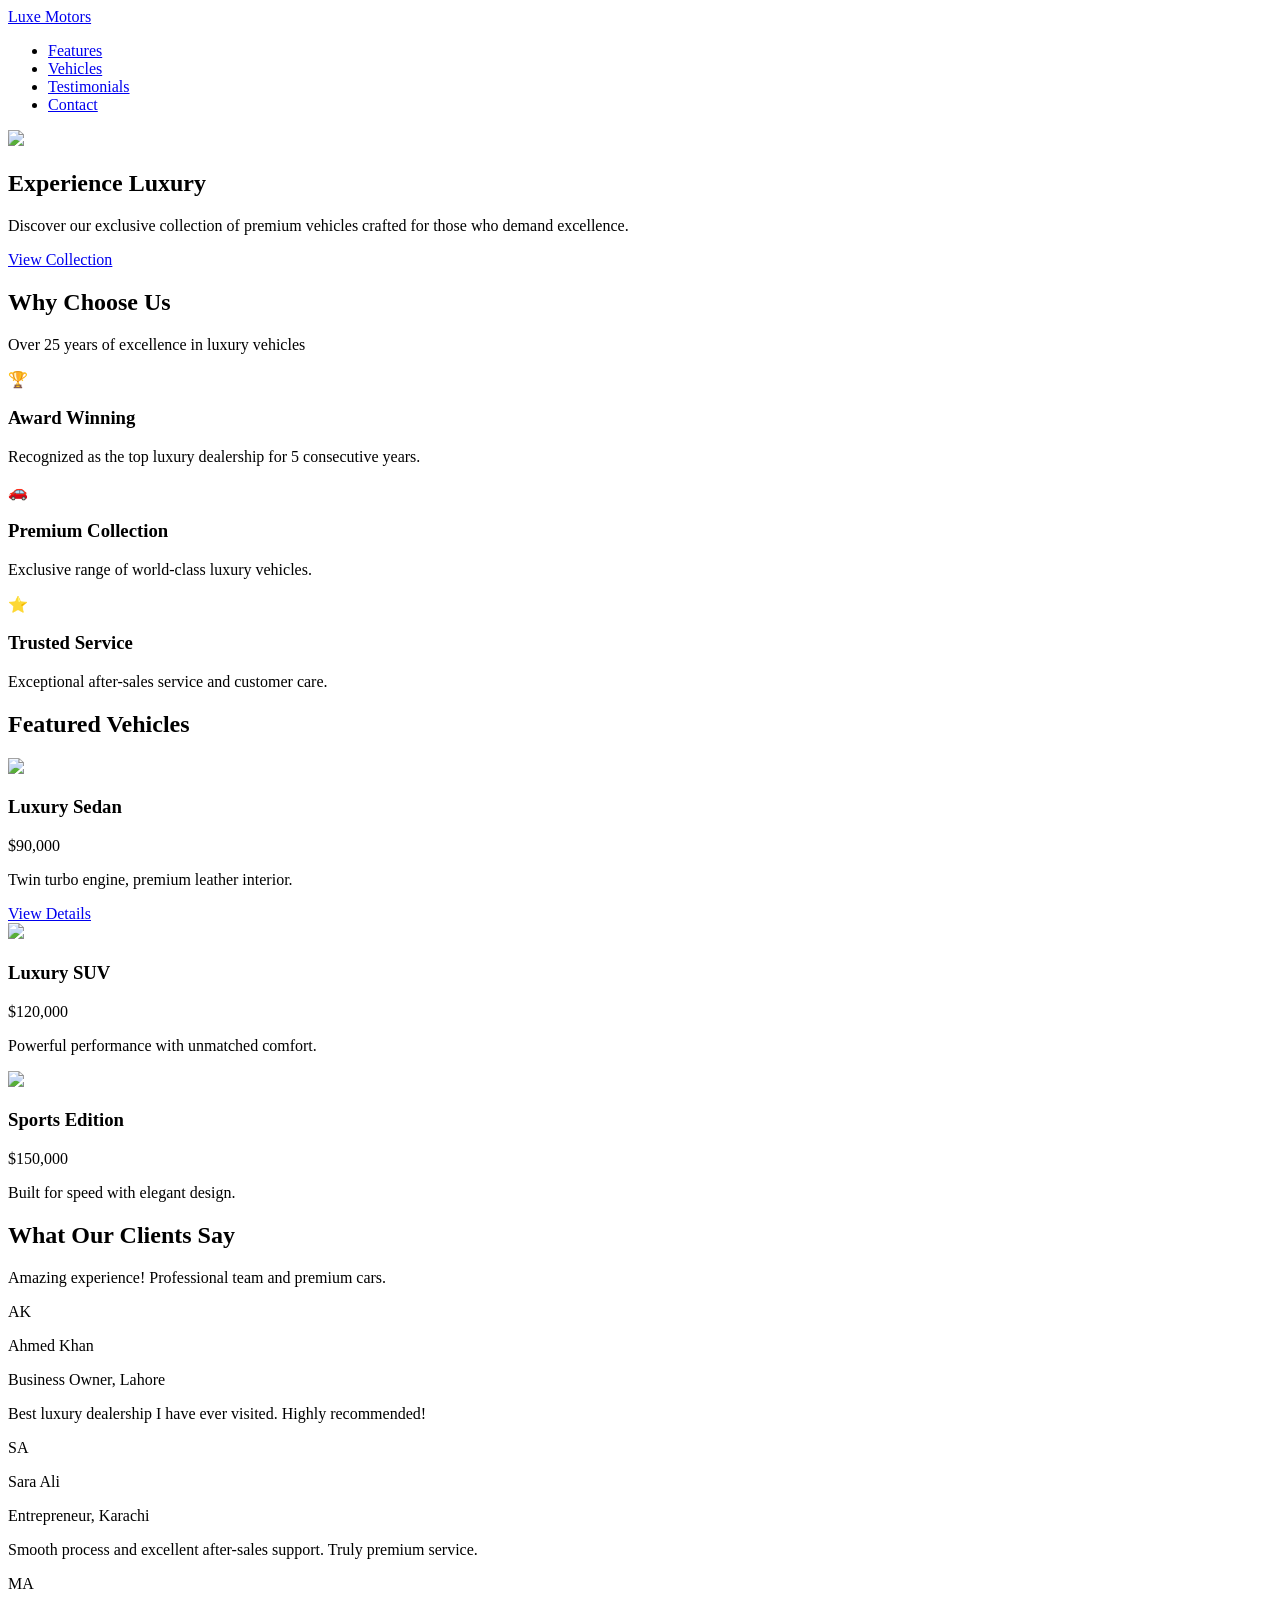
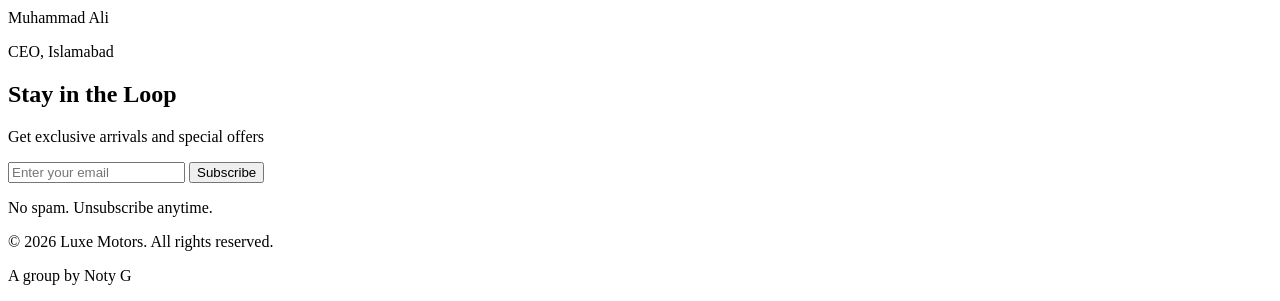
==== tailwand.html @ 1f8d5ebc "new" ====
<!DOCTYPE html>
<html lang="en">
<head>
  <meta charset="UTF-8">
  <meta name="viewport" content="width=device-width, initial-scale=1.0">
  <script src="https://cdn.jsdelivr.net/npm/@tailwindcss/browser@4"></script>
  <title>Luxe Motors</title>
</head>

<body class="bg-slate-950 text-gray-100 font-sans">

<!-- NAVIGATION -->
<nav class="bg-slate-900/95 border-b border-amber-500/30 sticky top-0 z-50 backdrop-blur">
  <div class="max-w-7xl mx-auto px-6 py-4 flex justify-between items-center">

    <a href="#" class="text-amber-500 text-xl font-bold uppercase tracking-wider">
      Luxe Motors
    </a>

    <ul class="hidden md:flex gap-8">
      <li><a href="#features" class="nav-link">Features</a></li>
      <li><a href="#vehicles" class="nav-link">Vehicles</a></li>
      <li><a href="#testimonials" class="nav-link">Testimonials</a></li>
      <li><a href="#contact" class="nav-link">Contact</a></li>
    </ul>

  </div>
</nav>

<style>
  .nav-link{
    @apply text-gray-400 text-sm uppercase tracking-wider hover:text-amber-500 transition duration-300;
  }
</style>

<!-- HERO -->
<section class="relative min-h-screen flex items-center justify-center text-center">

  <img src="https://picsum.photos/id/514/1920/1080"
       class="absolute inset-0 w-full h-full object-cover">

  <div class="absolute inset-0 bg-gradient-to-b from-black/70 to-black/90"></div>

  <div class="relative z-10 max-w-3xl px-6">
    <h1 class="text-4xl sm:text-5xl md:text-6xl font-bold mb-6 leading-tight">
      Experience <span class="text-amber-500">Luxury</span>
    </h1>

    <p class="text-lg md:text-xl text-gray-300 mb-10 max-w-2xl mx-auto">
      Discover our exclusive collection of premium vehicles crafted for those who demand excellence.
    </p>

    <a href="#vehicles"
       class="inline-block bg-amber-500 text-black font-bold py-4 px-12 rounded-lg text-lg uppercase tracking-wide
              hover:bg-amber-600 hover:-translate-y-1 hover:shadow-lg hover:shadow-amber-500/30
              transition-all duration-300">
      View Collection
    </a>
  </div>
</section>

<!-- FEATURES -->
<section id="features" class="py-16 md:py-24 px-6">
  <div class="max-w-7xl mx-auto">

    <h2 class="text-3xl md:text-4xl font-bold text-center text-amber-500 uppercase tracking-wide">
      Why Choose Us
    </h2>

    <p class="text-gray-400 text-center mb-12 max-w-2xl mx-auto">
      Over 25 years of excellence in luxury vehicles
    </p>

    <div class="grid grid-cols-1 md:grid-cols-2 lg:grid-cols-3 gap-8">

      <!-- Card -->
      <div class="bg-slate-900 rounded-xl p-8 text-center border border-transparent
                  hover:border-amber-500/50 hover:-translate-y-2 transition-all duration-300">

        <div class="text-5xl mb-5">🏆</div>
        <h3 class="text-xl font-semibold mb-3">Award Winning</h3>
        <p class="text-gray-400 leading-relaxed">
          Recognized as the top luxury dealership for 5 consecutive years.
        </p>
      </div>

      <!-- Card -->
      <div class="bg-slate-900 rounded-xl p-8 text-center border border-transparent
                  hover:border-amber-500/50 hover:-translate-y-2 transition-all duration-300">

        <div class="text-5xl mb-5">🚗</div>
        <h3 class="text-xl font-semibold mb-3">Premium Collection</h3>
        <p class="text-gray-400 leading-relaxed">
          Exclusive range of world-class luxury vehicles.
        </p>
      </div>

      <!-- Card -->
      <div class="bg-slate-900 rounded-xl p-8 text-center border border-transparent
                  hover:border-amber-500/50 hover:-translate-y-2 transition-all duration-300">

        <div class="text-5xl mb-5">⭐</div>
        <h3 class="text-xl font-semibold mb-3">Trusted Service</h3>
        <p class="text-gray-400 leading-relaxed">
          Exceptional after-sales service and customer care.
        </p>
      </div>

    </div>
  </div>
</section>

<!-- VEHICLES -->
<section id="vehicles" class="py-16 md:py-24 bg-slate-900/40 px-6">
  <div class="max-w-7xl mx-auto">

    <h2 class="text-3xl md:text-4xl font-bold text-center text-amber-500 mb-12 uppercase tracking-wide">
      Featured Vehicles
    </h2>

    <div class="grid grid-cols-1 md:grid-cols-2 lg:grid-cols-3 gap-8">

      <!-- Vehicle Card -->
      <div class="bg-slate-900 rounded-xl overflow-hidden border border-slate-800
                  hover:border-amber-500/40 hover:-translate-y-2 transition-all duration-300
                  hover:shadow-lg hover:shadow-amber-500/10">

        <div class="overflow-hidden h-56">
          <img src="https://picsum.photos/id/111/600/400"
               class="w-full h-full object-cover hover:scale-105 transition-transform duration-500">
        </div>

        <div class="p-6">
          <h3 class="text-lg font-semibold mb-1">Luxury Sedan</h3>
          <p class="text-amber-500 text-xl font-bold mb-3">$90,000</p>
          <p class="text-gray-400 text-sm leading-relaxed mb-4">
            Twin turbo engine, premium leather interior.
          </p>

          <a href="#"
             class="inline-block border-2 border-amber-500 text-amber-500
                    rounded-lg py-2 px-6 text-sm uppercase tracking-wide
                    hover:bg-amber-500 hover:text-black transition-all duration-300">
            View Details
          </a>
        </div>
      </div>

      <!-- Duplicate Cards -->
      <div class="bg-slate-900 rounded-xl overflow-hidden border border-slate-800
                  hover:border-amber-500/40 hover:-translate-y-2 transition-all duration-300
                  hover:shadow-lg hover:shadow-amber-500/10">
        <div class="overflow-hidden h-56">
          <img src="https://picsum.photos/id/112/600/400"
               class="w-full h-full object-cover hover:scale-105 transition-transform duration-500">
        </div>
        <div class="p-6">
          <h3 class="text-lg font-semibold mb-1">Luxury SUV</h3>
          <p class="text-amber-500 text-xl font-bold mb-3">$120,000</p>
          <p class="text-gray-400 text-sm leading-relaxed mb-4">
            Powerful performance with unmatched comfort.
          </p>
        </div>
      </div>

      <div class="bg-slate-900 rounded-xl overflow-hidden border border-slate-800
                  hover:border-amber-500/40 hover:-translate-y-2 transition-all duration-300
                  hover:shadow-lg hover:shadow-amber-500/10">
        <div class="overflow-hidden h-56">
          <img src="https://picsum.photos/id/113/600/400"
               class="w-full h-full object-cover hover:scale-105 transition-transform duration-500">
        </div>
        <div class="p-6">
          <h3 class="text-lg font-semibold mb-1">Sports Edition</h3>
          <p class="text-amber-500 text-xl font-bold mb-3">$150,000</p>
          <p class="text-gray-400 text-sm leading-relaxed mb-4">
            Built for speed with elegant design.
          </p>
        </div>
      </div>

    </div>
  </div>
</section>

<!-- TESTIMONIALS -->
<section id="testimonials" class="py-16 px-6">
  <div class="max-w-7xl mx-auto text-center">

    <h2 class="text-3xl md:text-4xl font-bold text-amber-500 mb-12 uppercase tracking-wide">
      What Our Clients Say
    </h2>

    <div class="grid grid-cols-1 md:grid-cols-2 lg:grid-cols-3 gap-8">

      <!-- Customer 1 -->
      <div class="bg-slate-900 p-8 rounded-xl border border-slate-800">
        <p class="text-gray-300 leading-relaxed mb-6 italic">
          Amazing experience! Professional team and premium cars.
        </p>
        <div class="flex items-center gap-4">
          <div class="w-12 h-12 rounded-full bg-amber-500/20 
                      flex items-center justify-center
                      font-bold text-amber-500">
            AK
          </div>
          <div>
            <p class="font-semibold">Ahmed Khan</p>
            <p class="text-gray-500 text-sm">Business Owner, Lahore</p>
          </div>
        </div>
      </div>

      <!-- Customer 2 -->
      <div class="bg-slate-900 p-8 rounded-xl border border-slate-800">
        <p class="text-gray-300 leading-relaxed mb-6 italic">
          Best luxury dealership I have ever visited. Highly recommended!
        </p>
        <div class="flex items-center gap-4">
          <div class="w-12 h-12 rounded-full bg-amber-500/20 
                      flex items-center justify-center
                      font-bold text-amber-500">
            SA
          </div>
          <div>
            <p class="font-semibold">Sara Ali</p>
            <p class="text-gray-500 text-sm">Entrepreneur, Karachi</p>
          </div>
        </div>
      </div>

      <!-- Customer 3 -->
      <div class="bg-slate-900 p-8 rounded-xl border border-slate-800">
        <p class="text-gray-300 leading-relaxed mb-6 italic">
          Smooth process and excellent after-sales support. Truly premium service.
        </p>
        <div class="flex items-center gap-4">
          <div class="w-12 h-12 rounded-full bg-amber-500/20 
                      flex items-center justify-center
                      font-bold text-amber-500">
            MA
          </div>
          <div>
            <p class="font-semibold">Muhammad Ali</p>
            <p class="text-gray-500 text-sm">CEO, Islamabad</p>
          </div>
        </div>
      </div>

    </div>
  </div>
</section>


<!-- CONTACT -->
<section id="contact" class="py-16 px-6 bg-slate-900/40">
  <div class="max-w-7xl mx-auto text-center">

    <h2 class="text-3xl md:text-4xl font-bold text-white mb-4">
      Stay in the Loop
    </h2>

    <p class="text-gray-400 mb-10 leading-relaxed">
      Get exclusive arrivals and special offers
    </p>

    <form class="flex flex-col sm:flex-row gap-4 max-w-lg mx-auto">

      <input type="email"
        placeholder="Enter your email"
        class="flex-1 px-5 py-3 bg-slate-800 border border-slate-700 
               rounded-lg text-white placeholder-gray-500 
               focus:ring-2 focus:ring-amber-500 
               focus:outline-none transition duration-300">

      <button type="submit"
        class="bg-amber-500 text-black font-bold px-8 py-3 rounded-xl
               hover:bg-amber-600 transition-all duration-300
               uppercase tracking-wide">
        Subscribe
      </button>

    </form>

    <p class="text-sm mt-4 text-gray-500">
      No spam. Unsubscribe anytime.
    </p>
</div>
  </div>
</section>
<!-- FOOTER -->
<footer class="border-t border-amber-500/30 bg-slate-900 py-10 px-6">
  <div class="max-w-7xl mx-auto text-center">

    <p class="text-gray-400">
      © 2026 <span class="text-amber-500 font-bold">Luxe Motors</span>. 
      All rights reserved.
    </p>

    <p class="text-sm text-gray-500 mt-2">
      A group by Noty G
    </p>

  </div>
</footer>



    

</body>
</html>
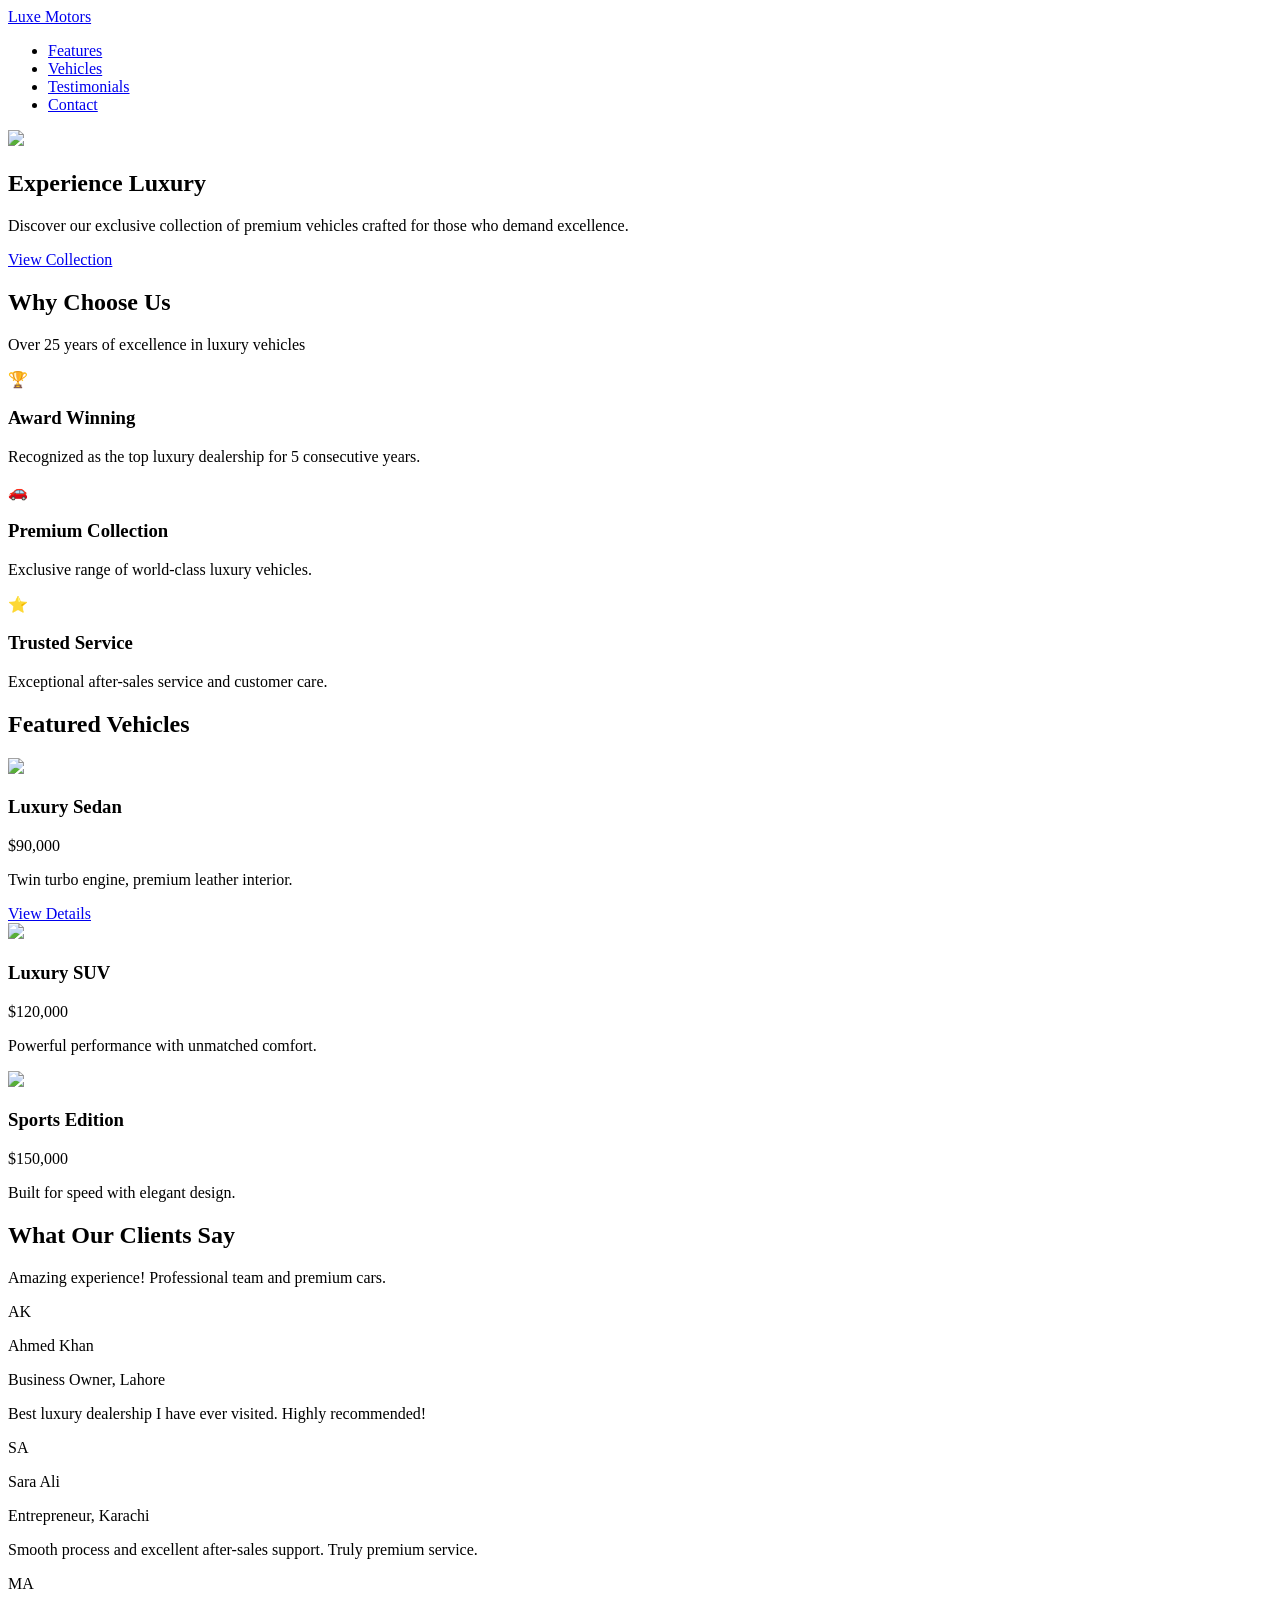
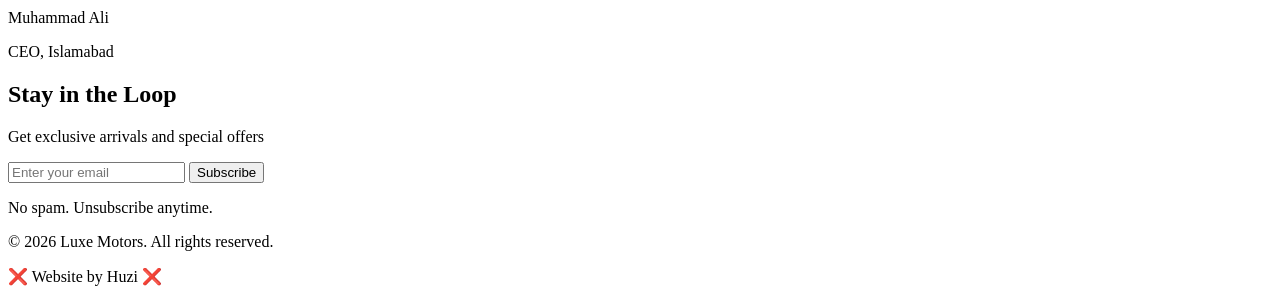
==== commit af49e886: "new" ====
--- a/tailwand.html
+++ b/tailwand.html
@@ -18,20 +18,14 @@
     </a>
 
     <ul class="hidden md:flex gap-8">
-      <li><a href="#features" class="nav-link">Features</a></li>
-      <li><a href="#vehicles" class="nav-link">Vehicles</a></li>
-      <li><a href="#testimonials" class="nav-link">Testimonials</a></li>
-      <li><a href="#contact" class="nav-link">Contact</a></li>
+      <li><a href="#features" class="ext-gray-400 text-sm uppercase tracking-wider hover:text-amber-500 transition duration-300">Features</a></li>
+      <li><a href="#vehicles" class="ext-gray-400 text-sm uppercase tracking-wider hover:text-amber-500 transition duration-300">Vehicles</a></li>
+      <li><a href="#testimonials" class="ext-gray-400 text-sm uppercase tracking-wider hover:text-amber-500 transition duration-300">Testimonials</a></li>
+      <li><a href="#contact" class="ext-gray-400 text-sm uppercase tracking-wider hover:text-amber-500 transition duration-300">Contact</a></li>
     </ul>
 
   </div>
 </nav>
-
-<style>
-  .nav-link{
-    @apply text-gray-400 text-sm uppercase tracking-wider hover:text-amber-500 transition duration-300;
-  }
-</style>
 
 <!-- HERO -->
 <section class="relative min-h-screen flex items-center justify-center text-center">
@@ -298,7 +292,7 @@
     </p>
 
     <p class="text-sm text-gray-500 mt-2">
-      A group by Noty G
+     ❌ Website by Huzi ❌
     </p>
 
   </div>
